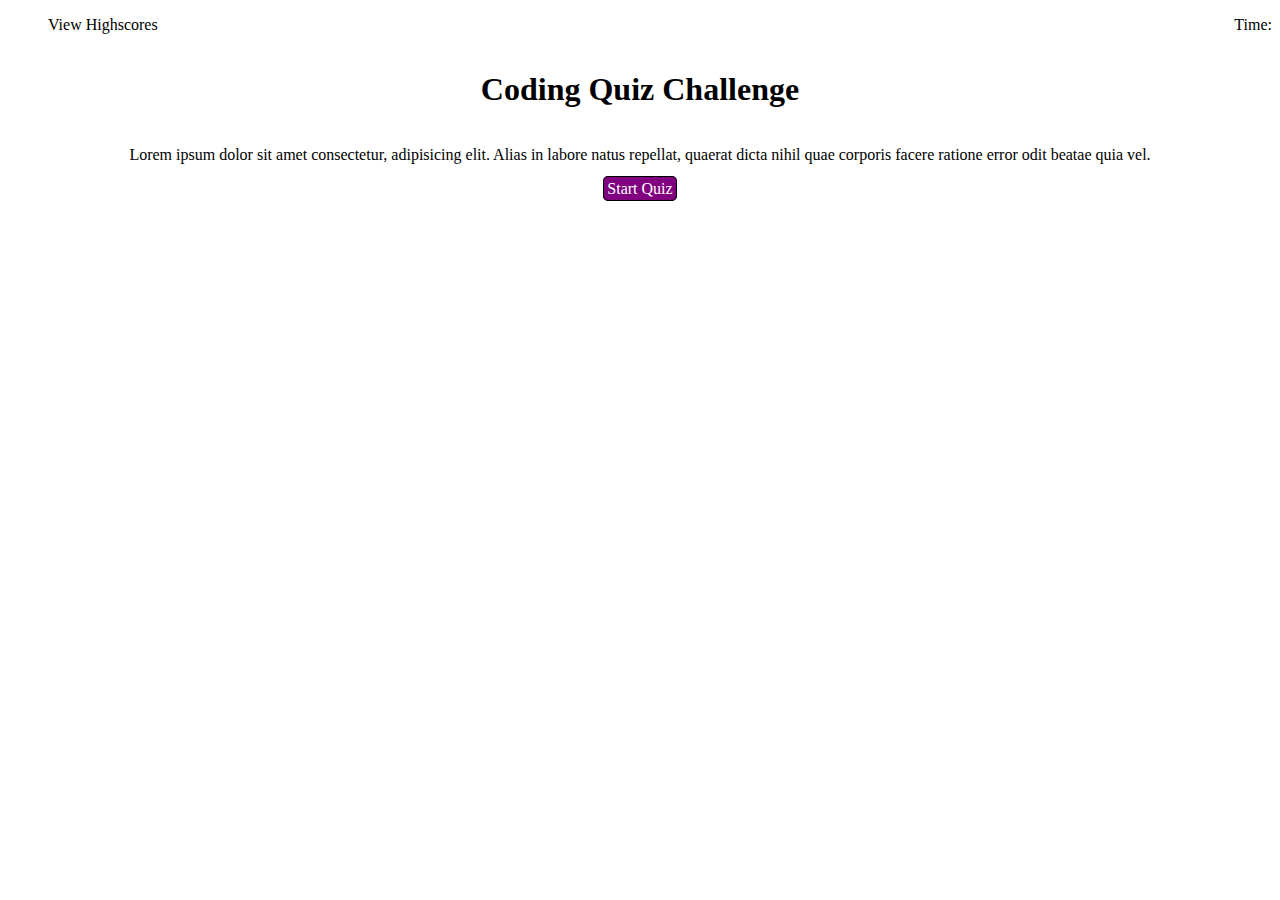
==== index.html @ ce48f778 "added start quiz page and began implementing questions object" ====
<!DOCTYPE html>
<html lang="en">
<head>
    <meta charset="UTF-8">
    <meta http-equiv="X-UA-Compatible" content="IE=edge">
    <meta name="viewport" content="width=device-width, initial-scale=1.0">
    <link rel="stylesheet" href="assets/style.css">
    <title>Coding Quiz</title>
</head>
<body>
    <nav>
        <ul>
            <li>View Highscores</li>
            <li>Time: <div class="timer"></div></li>
        </ul>
    </nav>
    <section class="questions">
        <h1 id ="question">Coding Quiz Challenge</h1>
        <p id="choices">Lorem ipsum dolor sit amet consectetur, adipisicing elit. Alias in labore natus repellat, quaerat dicta nihil quae corporis facere ratione error odit beatae quia vel.</p>
        <div><a href="question.html" class="btn">Start Quiz</a></div>
    </section>
    
    <script src="https://code.jquery.com/jquery-3.5.1.min.js"></script>
<script src="assets/script.js"></script>
</body>
</html>
---- assets/style.css ----
a {
    text-decoration: none;
}

ul {
    display: flex;
    justify-content: space-between;
}

li {
    display: flex;
}

.btn {
    color: white;
    background-color: purple;
    border: 1px solid black;
    padding: 3px;
    border-radius: 5px;

}

.btn:hover {
    opacity: 0.6;
}

section {
    text-align: center;
    margin: 0 50px 0 50px;
}

h1 {
    margin: ;
}

.questions {
    display: flex;
    flex-direction: column;
}

p {
    display: flex;
    flex-direction: column;
    
}
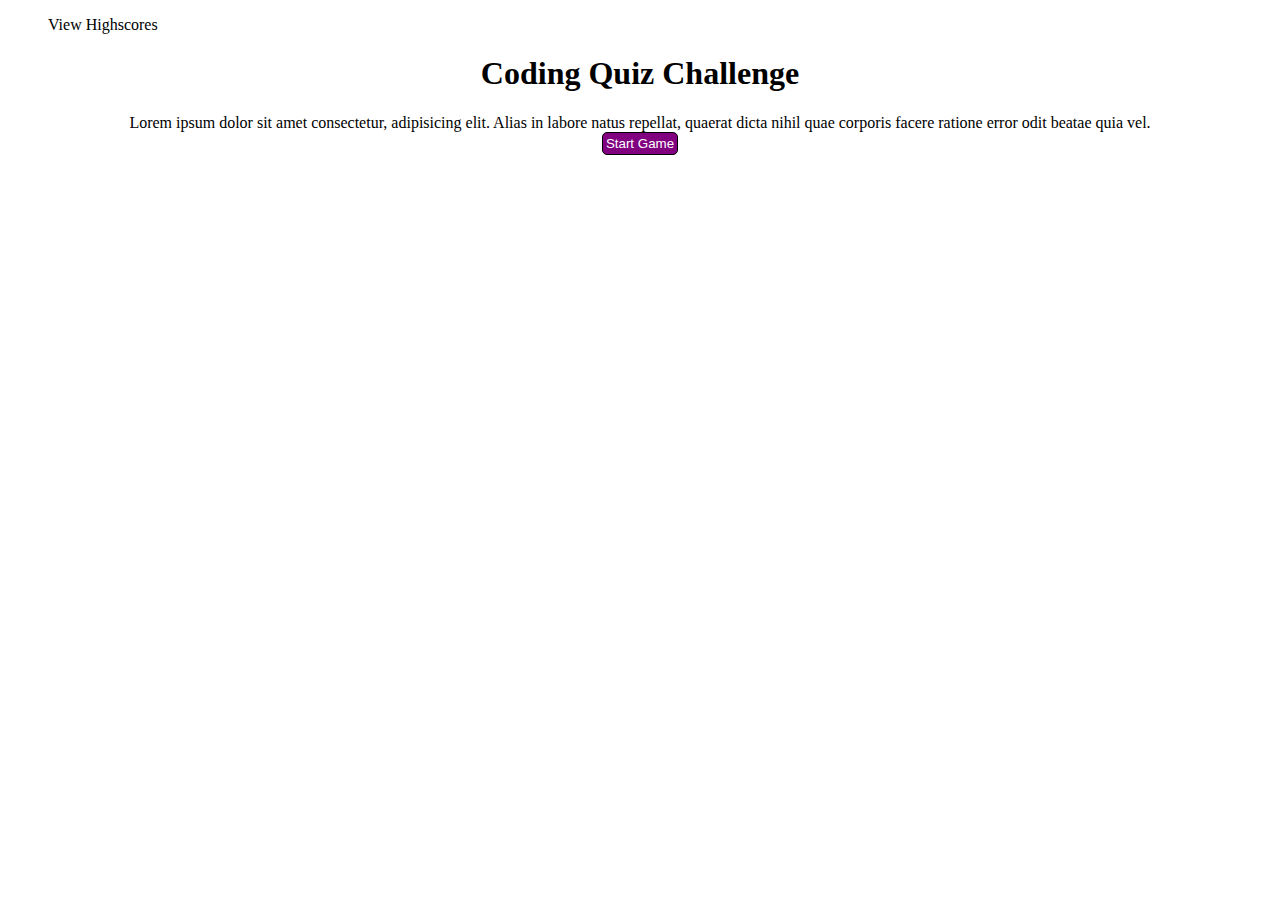
==== commit 41dedbe1: "added functions to start game and cycle questions" ====
--- a/index.html
+++ b/index.html
@@ -11,15 +11,15 @@
     <nav>
         <ul>
             <li>View Highscores</li>
-            <li>Time: <div class="timer"></div></li>
+            <li><div class="timer"></div></li>
         </ul>
     </nav>
     <section class="questions">
-        <h1 id ="question">Coding Quiz Challenge</h1>
-        <p id="choices">Lorem ipsum dolor sit amet consectetur, adipisicing elit. Alias in labore natus repellat, quaerat dicta nihil quae corporis facere ratione error odit beatae quia vel.</p>
-        <div><a href="question.html" class="btn">Start Quiz</a></div>
+        <h1 class="questionHeading" >Coding Quiz Challenge</h1>
+        <div class="qDiv">Lorem ipsum dolor sit amet consectetur, adipisicing elit. Alias in labore natus repellat, quaerat dicta nihil quae corporis facere ratione error odit beatae quia vel.</div>
+        <button id="start-btn" class="btn">Start Game</button>
     </section>
-    
+
     <script src="https://code.jquery.com/jquery-3.5.1.min.js"></script>
 <script src="assets/script.js"></script>
 </body>
--- a/assets/style.css
+++ b/assets/style.css
@@ -33,13 +33,11 @@
     margin: ;
 }
 
-.questions {
+.qDiv {
     display: flex;
     flex-direction: column;
 }
 
-p {
-    display: flex;
-    flex-direction: column;
+.answers {
     
 }